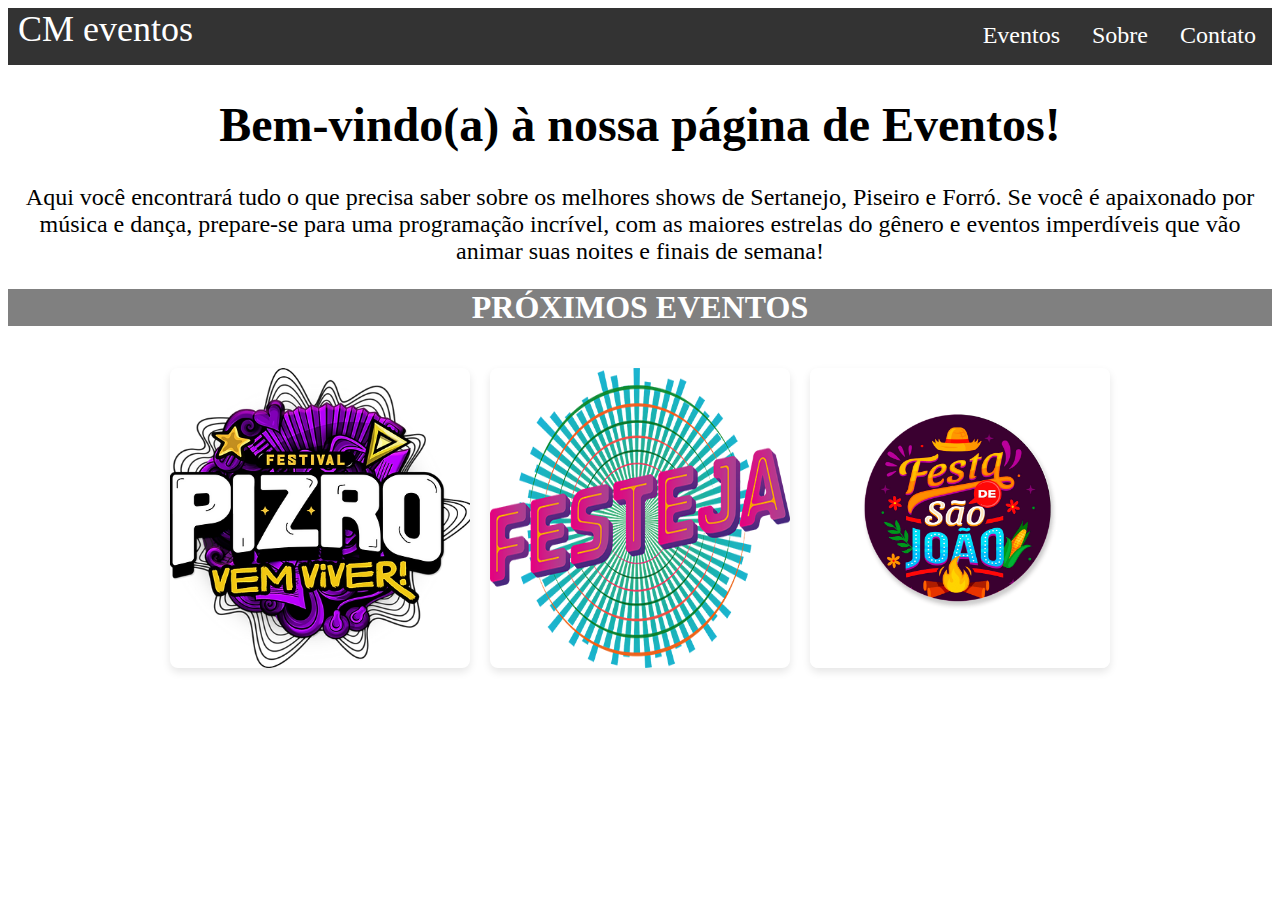
==== Exercício Perfil de Evento/index.html @ 6532356b "Página de eventos" ====
<!DOCTYPE html>
<html lang="pt-br">

<head>
    <meta charset="UTF-8">
    <meta name="X-UA_Compatiblr" content="IE=edge">
    <meta name="viewport" content="width=device-width, initial-scale=1.0">
    <meta name="description" content="Página de perfil de evento">
    <meta name="keywords" content="front-end, html, css">
    <meta name="author" content="Cícero">
    <link rel="stylesheet" href="css/style.css">
    <title>Evento</title>
</head>

<body>
    <header>
        <nav>
            <p>CM eventos</p>
            <a href="#Contato">Contato</a>
            <a href="#Sobre">Sobre</a>
            <a href="#Eventos">Eventos</a>
        </nav>

        <section>
            <h1>Bem-vindo(a) à nossa página de Eventos!</h1>

            <p>
                Aqui você encontrará tudo o que precisa saber sobre os melhores shows de Sertanejo, Piseiro e Forró. Se
                você é apaixonado por música e dança, prepare-se para uma programação incrível, com as maiores estrelas
                do gênero e eventos imperdíveis que vão animar suas noites e finais de semana!</p>
        </section>
    </header>
    
    <h1 id="Eventos">PRÓXIMOS EVENTOS</h1>

    <main class="main">

        <section id="Piseiro">
            <img src="img/LOGO-PIZRO.webp" alt="Logo festival piseiro">
        </section>

        <section id="Sertanejo">
            <img src="img/festeja.png" alt="Logo festival festeja">
        </section>

        <section id="Forro">
            <img src="img/sao-joao.png" alt="Logo festa São João">
        </section>
    </main>
</body>

</html>
---- Exercício Perfil de Evento/css/style.css ----
header {
    width: 100%;
    text-align: center;
    font-size: 1.5em;
}

nav {
    background-color: #333;
    overflow: hidden;
    
}

nav a {
    color: white;
    padding: 14px 16px;
    float: right;
    display: flex;
    text-decoration: none;

}

nav p {
    color: white;
    padding-left: 10px;
    margin: 0 15px 15px 0;
    float: left;
    font-size: 1.5em;
    
}

#Eventos {
    text-align: center;
    background-color: gray;
    color: white;
}

.main {
    display: flex;
    justify-content: center;
    gap: 20px;
    padding: 20px;
}

.main section{
    flex: 1;
    max-width: 300px;
}

.main img {
    width: 300px; /* Faz com que a imagem ocupe toda a largura da seção */
    height: 300px; /* Mantém a proporção original da imagem */
    border-radius: 8px; /* Adiciona bordas arredondadas às imagens */
    box-shadow: 0 4px 8px rgba(0, 0, 0, 0.1); /* Adiciona uma sombra leve para profundidade */
}
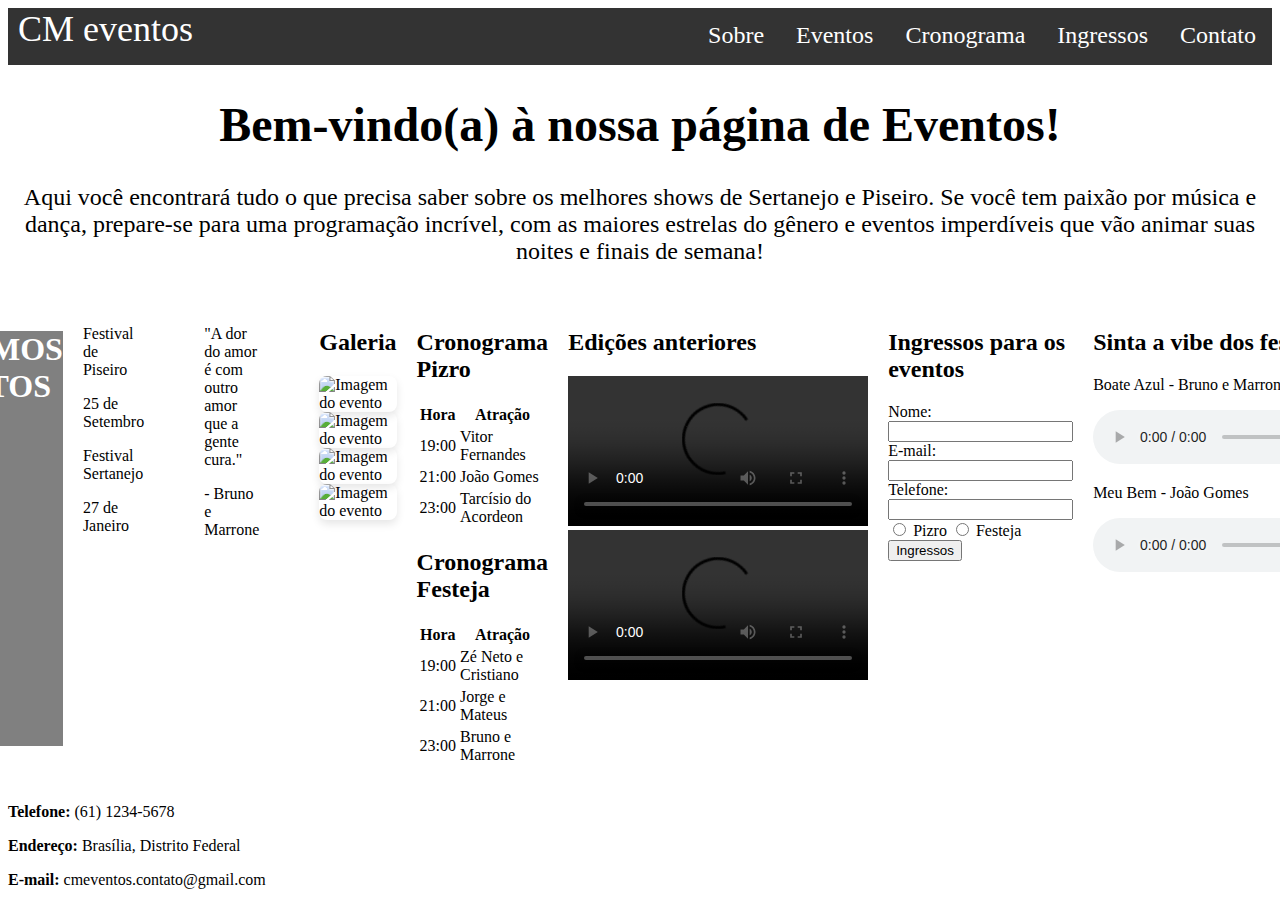
==== commit ddeb2683: "Add index" ====
--- a/Exercício Perfil de Evento/index.html
+++ b/Exercício Perfil de Evento/index.html
@@ -13,40 +13,182 @@
 </head>
 
 <body>
+    <!-- Header da página -->
     <header>
+        <!-- Links para navegação dentro da página -->
         <nav>
             <p>CM eventos</p>
             <a href="#Contato">Contato</a>
+            <a href="#Ingressos">Ingressos</a>
+            <a href="#Cronograma">Cronograma</a>
+            <a href="#Eventos">Eventos</a>
             <a href="#Sobre">Sobre</a>
-            <a href="#Eventos">Eventos</a>
         </nav>
 
-        <section>
+        <!-- Informações sobre os eventos -->
+        <section id="Sobre">
             <h1>Bem-vindo(a) à nossa página de Eventos!</h1>
 
             <p>
-                Aqui você encontrará tudo o que precisa saber sobre os melhores shows de Sertanejo, Piseiro e Forró. Se
-                você é apaixonado por música e dança, prepare-se para uma programação incrível, com as maiores estrelas
+                Aqui você encontrará tudo o que precisa saber sobre os melhores shows de Sertanejo e Piseiro. Se
+                você tem paixão por música e dança, prepare-se para uma programação incrível, com as maiores estrelas
                 do gênero e eventos imperdíveis que vão animar suas noites e finais de semana!</p>
         </section>
     </header>
-    
-    <h1 id="Eventos">PRÓXIMOS EVENTOS</h1>
 
+    <!-- Parte principal da página -->
     <main class="main">
+        <h1 id="Eventos">PRÓXIMOS EVENTOS</h1>
 
-        <section id="Piseiro">
-            <img src="img/LOGO-PIZRO.webp" alt="Logo festival piseiro">
+        <!-- Imagens e informações sobre os eventos -->
+        <div class="container">
+            <section id="Piseiro">
+                <div class="imagem"></div>
+                <div class="info">
+                    <p>Festival de Piseiro</p>
+                    <p>25 de Setembro</p>
+                </div>
+            </section>
+            <section id="Sertanejo">
+                <div class="imagem"></div>
+                <div class="info">
+                    <p>Festival Sertanejo</p>
+                    <p>27 de Janeiro</p>
+                </div>
+            </section>
+        </div>
+
+        <!-- Citação -->
+        <section class="citação">
+            <blockquote>
+                <p>"A dor do amor é com outro amor que a gente cura."</p>
+                <footer>- Bruno e Marrone</footer>
+            </blockquote>
         </section>
 
-        <section id="Sertanejo">
-            <img src="img/festeja.png" alt="Logo festival festeja">
+        <!-- Galeria de imagens -->
+        <section class="galeria">
+            <h2>Galeria</h2>
+            <img src="img/pizrobr-evento.jpg" alt="Imagem do evento">
+            <img src="img/pizrobr-pergunta.jpg" alt="Imagem do evento">
+            <img src="img/festejaoficial-evento.jpg" alt="Imagem do evento">
+            <img src="img/festejaoficial-pergunta.jpg" alt="Imagem do evento">
         </section>
 
-        <section id="Forro">
-            <img src="img/sao-joao.png" alt="Logo festa São João">
+        <!-- Tabelas -->
+        <section class="tabela" id="Cronograma">
+            <h2>Cronograma Pizro</h2>
+            <table>
+                <thead>
+                    <tr>
+                        <th>Hora</th>
+                        <th>Atração</th>
+                    </tr>
+                </thead>
+                <tbody>
+                    <tr>
+                        <td>19:00</td>
+                        <td>Vitor Fernandes</td>
+                    </tr>
+                    <tr>
+                        <td>21:00</td>
+                        <td>João Gomes</td>
+                    </tr>
+                    <tr>
+                        <td>23:00</td>
+                        <td>Tarcísio do Acordeon</td>
+                    </tr>
+                </tbody>
+            </table>
+
+            <h2>Cronograma Festeja</h2>
+            <table>
+                <thead>
+                    <tr>
+                        <th>Hora</th>
+                        <th>Atração</th>
+                    </tr>
+                </thead>
+                <tbody>
+                    <tr>
+                        <td>19:00</td>
+                        <td>Zé Neto e Cristiano</td>
+                    </tr>
+                    <tr>
+                        <td>21:00</td>
+                        <td>Jorge e Mateus</td>
+                    </tr>
+                    <tr>
+                        <td>23:00</td>
+                        <td>Bruno e Marrone</td>
+                    </tr>
+                </tbody>
+            </table>
         </section>
+
+        <!-- Videos -->
+        <section class="video">
+            <h2>Edições anteriores</h2>
+            <video controls>
+                <source src="video/pizrobr.mp4" type="video/mp4">
+            </video>
+
+            <video controls>
+                <source src="video/festejaoficial.mp4" type="video/mp4">
+            </video>
+        </section>
+
+        <!-- Formulário para compra de ingressos -->
+        <section class="ingressos" id="Ingressos">
+            <h2>Ingressos para os eventos</h2>
+            <form action="#" method="post">
+                <label for="nome">Nome:</label>
+                <input type="text" name="name" id="name" required>
+
+                <label for="nome">E-mail:</label>
+                <input type="text" name="name" id="name" required>
+
+                <label for="nome">Telefone:</label>
+                <input type="text" name="name" id="name" required>
+
+                <!-- Formulário para escolher para qual dos eventos será o ingresso -->
+                <div class="selecionar">
+                    <input type="radio" id="Pizro" name="ingresso" value="Pizro">
+                    <label for="Pizro">Pizro</label>
+
+                    <input type="radio" id="Festeja" name="ingresso" value="Festeja">
+                    <label for="Festeja">Festeja</label>
+                </div>
+
+                <!-- Botão para enviar as informações -->
+                <input type="submit" value="Ingressos">
+            </form>
+        </section>
+
+        <!-- Músicas -->
+        <section class="audio">
+            <h2>Sinta a vibe dos festivais</h2>
+
+            <p>Boate Azul - Bruno e Marrone</p>
+            <audio controls>
+                <source src="audio/Boate Azul.mp3">
+            </audio>
+
+            <p>Meu Bem - João Gomes</p>
+            <audio controls>
+                <source src="audio/Meu Bem.mp3">
+            </audio>
+        </section>
+
     </main>
+
+    <footer class="footer" id="Contato">
+        <div class="footer-info">
+            <p><strong>Telefone:</strong> (61) 1234-5678</p>
+            <p><strong>Endereço:</strong> Brasília, Distrito Federal</p>
+            <p><strong>E-mail:</strong> cmeventos.contato@gmail.com</p>
+        </div>
+    </footer>
 </body>
 
 </html>